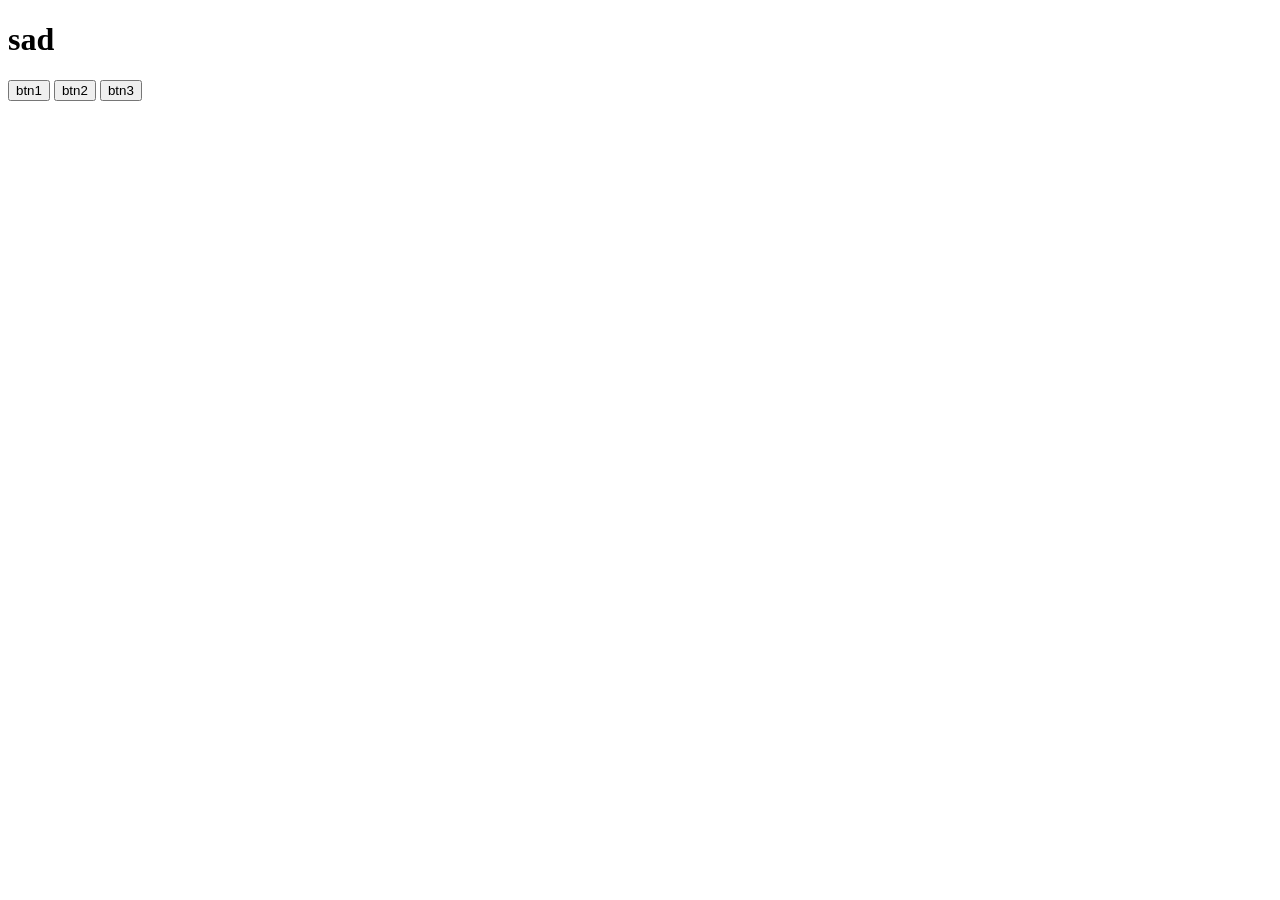
==== src/main/webapp/jquery/jQuery3.html @ b2ed9580 "jquery practice" ====
<!doctype html>
<html lang="en">
<head>
    <meta charset="UTF-8">
    <meta name="viewport"
          content="width=device-width, user-scalable=no, initial-scale=1.0, maximum-scale=1.0, minimum-scale=1.0">
    <meta http-equiv="X-UA-Compatible" content="ie=edge">
    <script src="https://code.jquery.com/jquery-3.7.1.js"></script>
    <script>
$(function () {


});

    </script>
    <title>Document</title>
</head>
<body>

<h1 >sad</h1>
<button id="btn1">btn1</button>
<button class="btn2">btn2</button>
<button class="btn2">btn3</button>
</body>


</html>
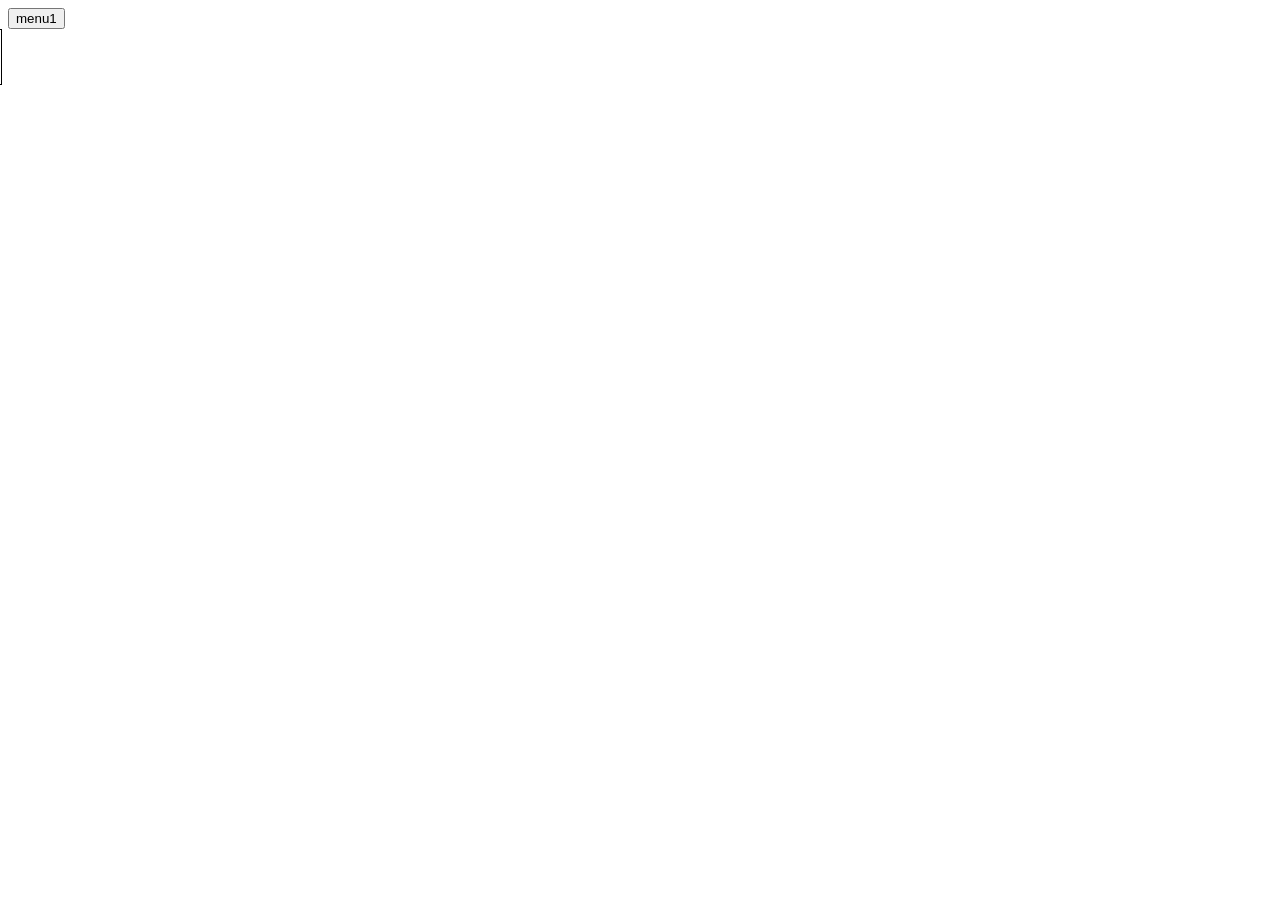
==== commit 8fc0bf13: "stude jquery" ====
--- a/src/main/webapp/jquery/jQuery3.html
+++ b/src/main/webapp/jquery/jQuery3.html
@@ -8,19 +8,47 @@
     <script src="https://code.jquery.com/jquery-3.7.1.js"></script>
     <script>
 $(function () {
+    let m1Visible = true;
+$("#b1").click(function () {
+
+    if (m1Visible) {
+    $('#menu1').css("left", "0px");
+
+    }
+
+    else{
+    $('#menu1').css('left','-80px')
+
+    }
+    m1Visible = !m1Visible;
+})
 
 
 });
 
     </script>
+    <style>
+        #menu1{
+            position: fixed;
+            left: -80px;
+            transition: all 0.3s ease-out;
+        }
+    </style>
     <title>Document</title>
 </head>
 <body>
-
-<h1 >sad</h1>
-<button id="btn1">btn1</button>
-<button class="btn2">btn2</button>
-<button class="btn2">btn3</button>
+<button id="b1">menu1</button>
+<div id="menu1" style="border: 1px solid; width: 80px">
+    <div>
+        <a href="https://www.naver.com">naver</a>
+    </div>
+    <div>
+        <a href="https://www.daum.net">daum</a>
+    </div>
+    <div>
+        <a href="https://www.google.com">google</a>
+    </div>
+</div>
 </body>
 
 
